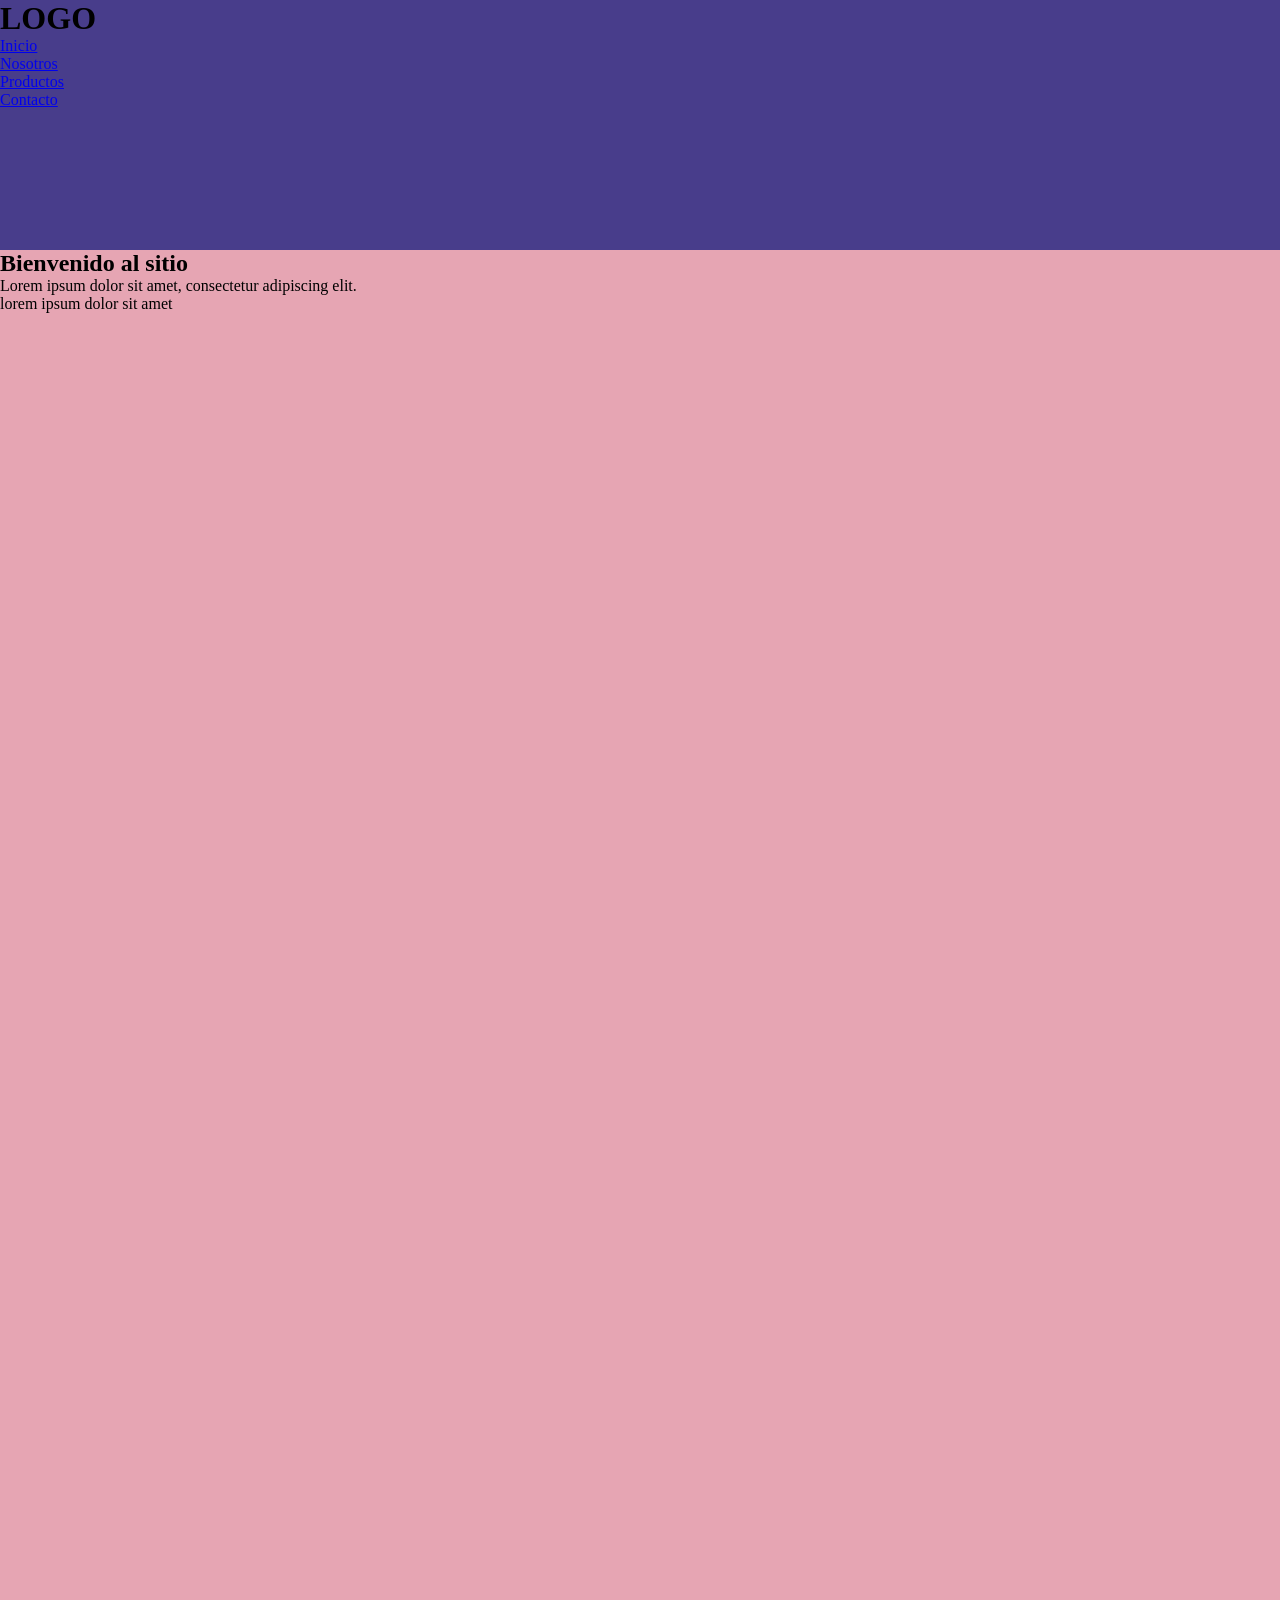
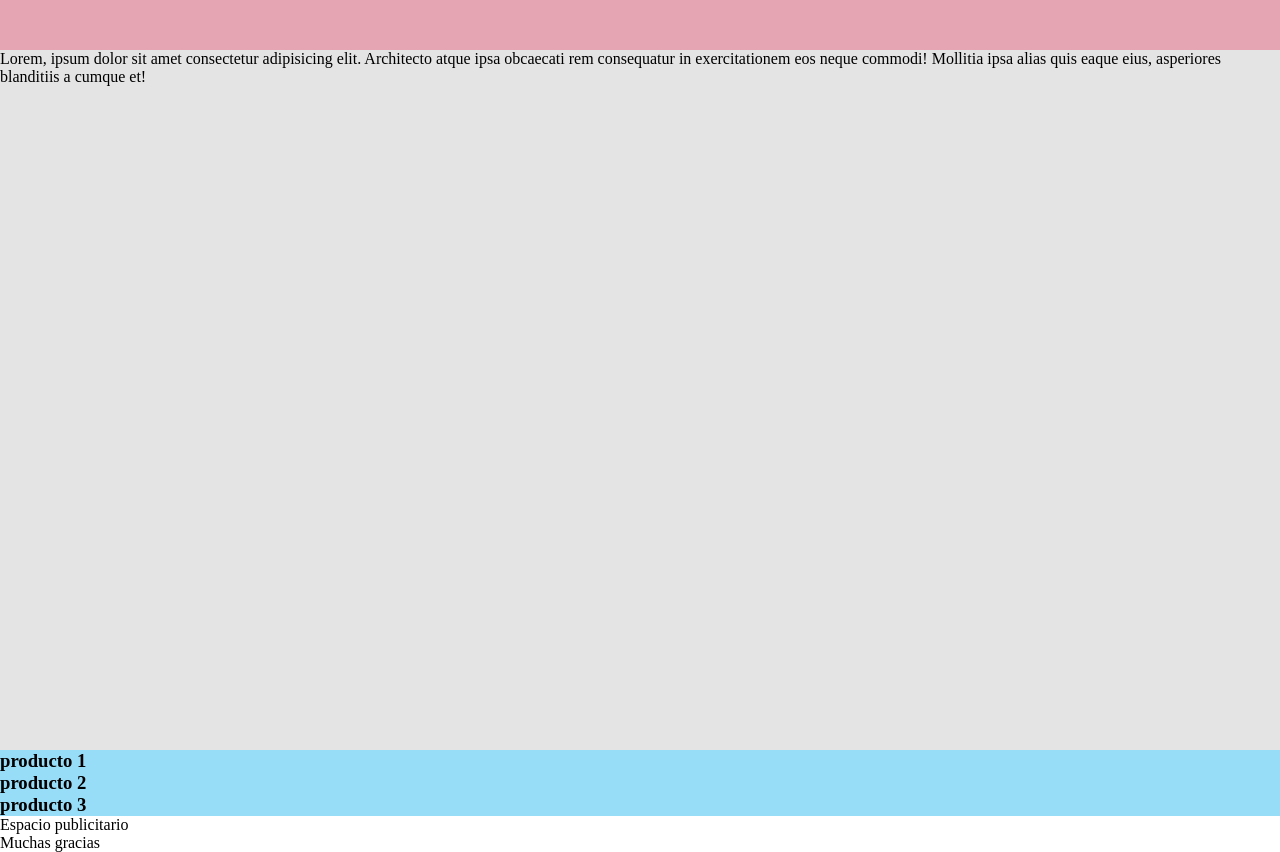
==== index.html @ 9b735648 "Add files via upload" ====
<!DOCTYPE html>
<html lang="en">
<head>
    <meta charset="UTF-8">
    <meta name="viewport" content="width=device-width, initial-scale=1.0">
    <link rel="stylesheet" href="./css/stylesheet.css">
    <link rel="icon" sizes="16x16" href="./img/favicon-32x32.png">
    <title>Document</title>
</head>
<body>
    <!--COMIENZO DEL HEADER-->
    <!--  -->
    <header><h1>LOGO</h1>
        <nav>
            <ul>
                <li><a href="index.html">Inicio</a></li>
                <li><a href="./pages/nosotros.html">Nosotros</a></li>
                <li><a href="./pages/productos.html">Productos</a></li>
                <li><a href="./pages/contacto.html">Contacto</a></li>
            </ul>
        </nav>
    </header>
<!-- COMIENZO DEL MAIN -->
    <main>
        <section>
            <h1>Bienvenido al sitio</h1>
            <p>Lorem ipsum dolor sit amet, consectetur adipiscing elit.</p>
            <p>lorem ipsum dolor sit amet</p>
            <img src="./css/img/82b47b8e-3ba2-4bcc-af72-9b7c6654dd27.jpg" alt="" width="300 px" height=>
            <img src="https://images-tools.cadena3.com/tools/r/c782bfee-6576-4adb-9611-ab584a224fb9.jpg?width=1200&height=1200" alt="">
            

        </section>
        <section class="nino">
            <p>Lorem, ipsum dolor sit amet consectetur adipisicing elit. Architecto atque ipsa obcaecati rem consequatur in exercitationem eos neque commodi! Mollitia ipsa alias quis eaque eius, asperiores blanditiis a cumque et!</p>
            <iframe width="560" height="315" src="https://www.youtube.com/embed/aIsz7g8IARs?si=j-D1hTiS7hweJ62q" title="YouTube video player" frameborder="0" allow="accelerometer; autoplay; clipboard-write; encrypted-media; gyroscope; picture-in-picture; web-share" referrerpolicy="strict-origin-when-cross-origin" allowfullscreen></iframe>
            <iframe src="https://www.google.com/maps/embed?pb=!1m18!1m12!1m3!1d3284.202176968376!2d-58.40982972383586!3d-34.5990487572524!2m3!1f0!2f0!3f0!3m2!1i1024!2i768!4f13.1!3m3!1m2!1s0x95bcca8e133d22d5%3A0xd338ece6d7576093!2sJean%20Jaures%20932%2C%20C1215ACR%20Cdad.%20Aut%C3%B3noma%20de%20Buenos%20Aires!5e0!3m2!1ses-419!2sar!4v1789065682866!5m2!1ses-419!2sar" width="600" height="450" style="border:0;" allowfullscreen="" loading="lazy" referrerpolicy="strict-origin-when-cross-origin"></iframe>
        </section>
        <article>
            <div><h3>producto 1</h3></div>
            <div><h3>producto 2</h3></div>
            <div><h3>producto 3</h3></div>
        </article>
    </main>

    <aside>
    <p>Espacio publicitario</p>
    </aside>

     <footer>
    <p>Muchas gracias </p>
    </footer>


</body>
</html>
---- css/stylesheet.css ----
*{margin: 0; padding: 0; box-sizing: border-box;}



header{
    height: 250px;
    background-color: darkslateblue;
 }
main{

    background-color: rgb(152, 221, 247);
}

section{
    height: 1400px;
    background-color: rgb(230, 165, 179);}
  
    .nino{
    background-color: rgb(228, 228, 228);
    height: 700px;
}

.contenedor_productos{
position: relative;
}

.contenedor_productos div{
height: 150px;
    width: 150px;
    border: 2px solid black;
    margin: 20px;
    


}
    

.violeta{
    background-color:blueviolet;
    position: relative;
    /*float: right;*/
    /*margin-left: auto;*/  
}
.naranja{
    position: absolute;
    left: 150px;
    background-color:coral;
}
.verde{
    position: sticky;
    top: 10px;
    background-color:green;
}
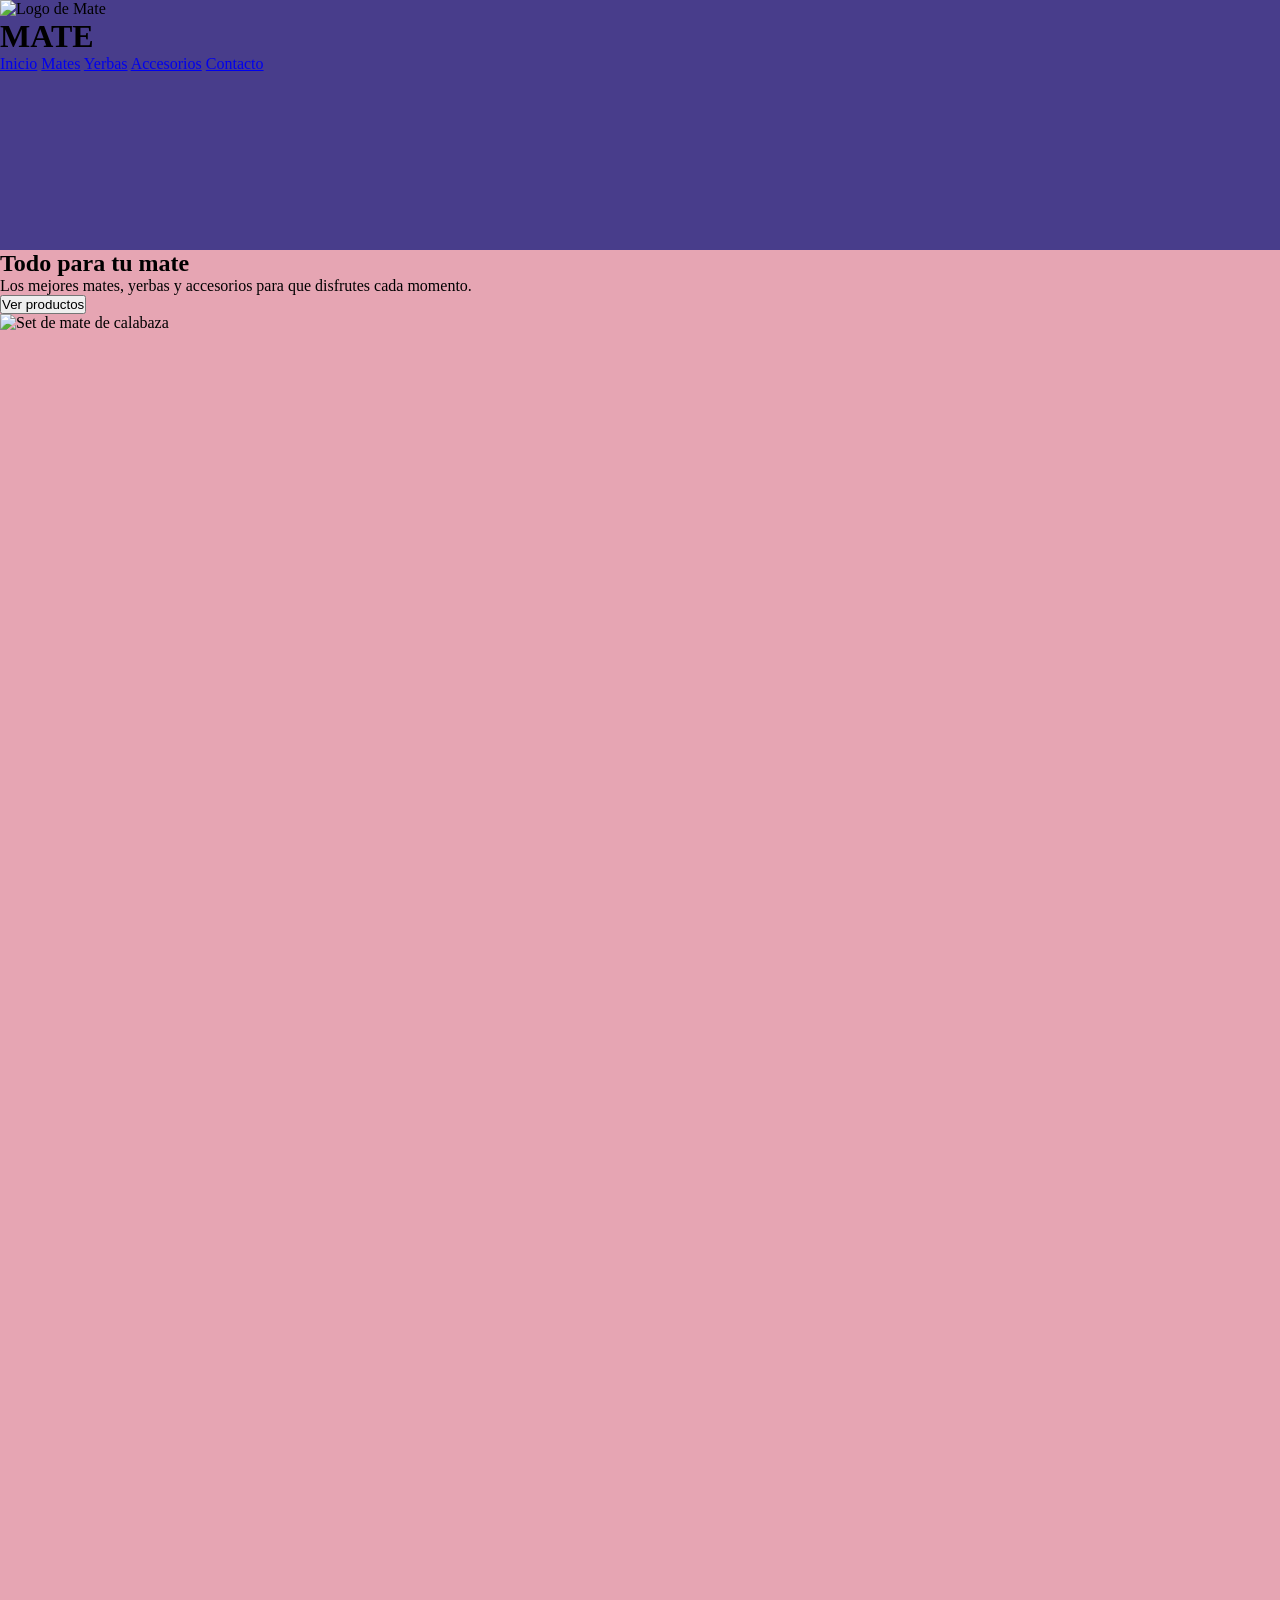
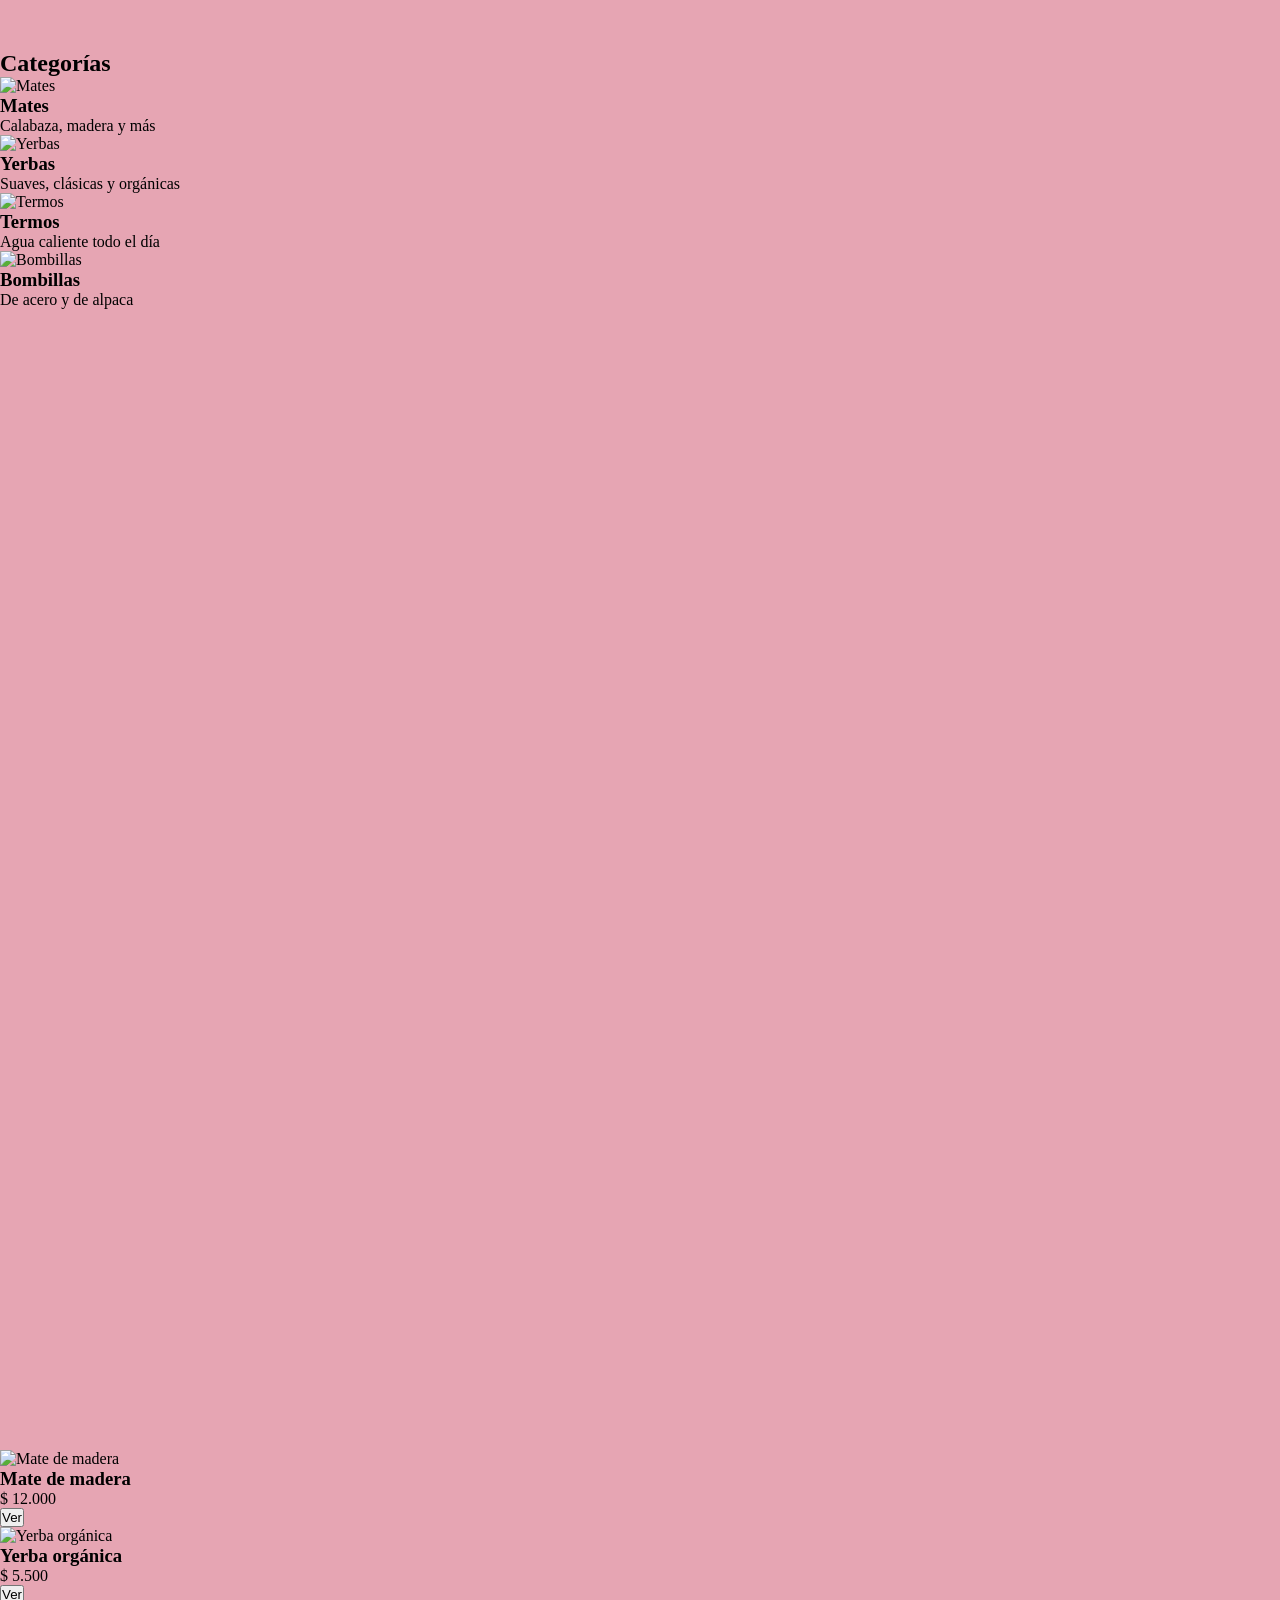
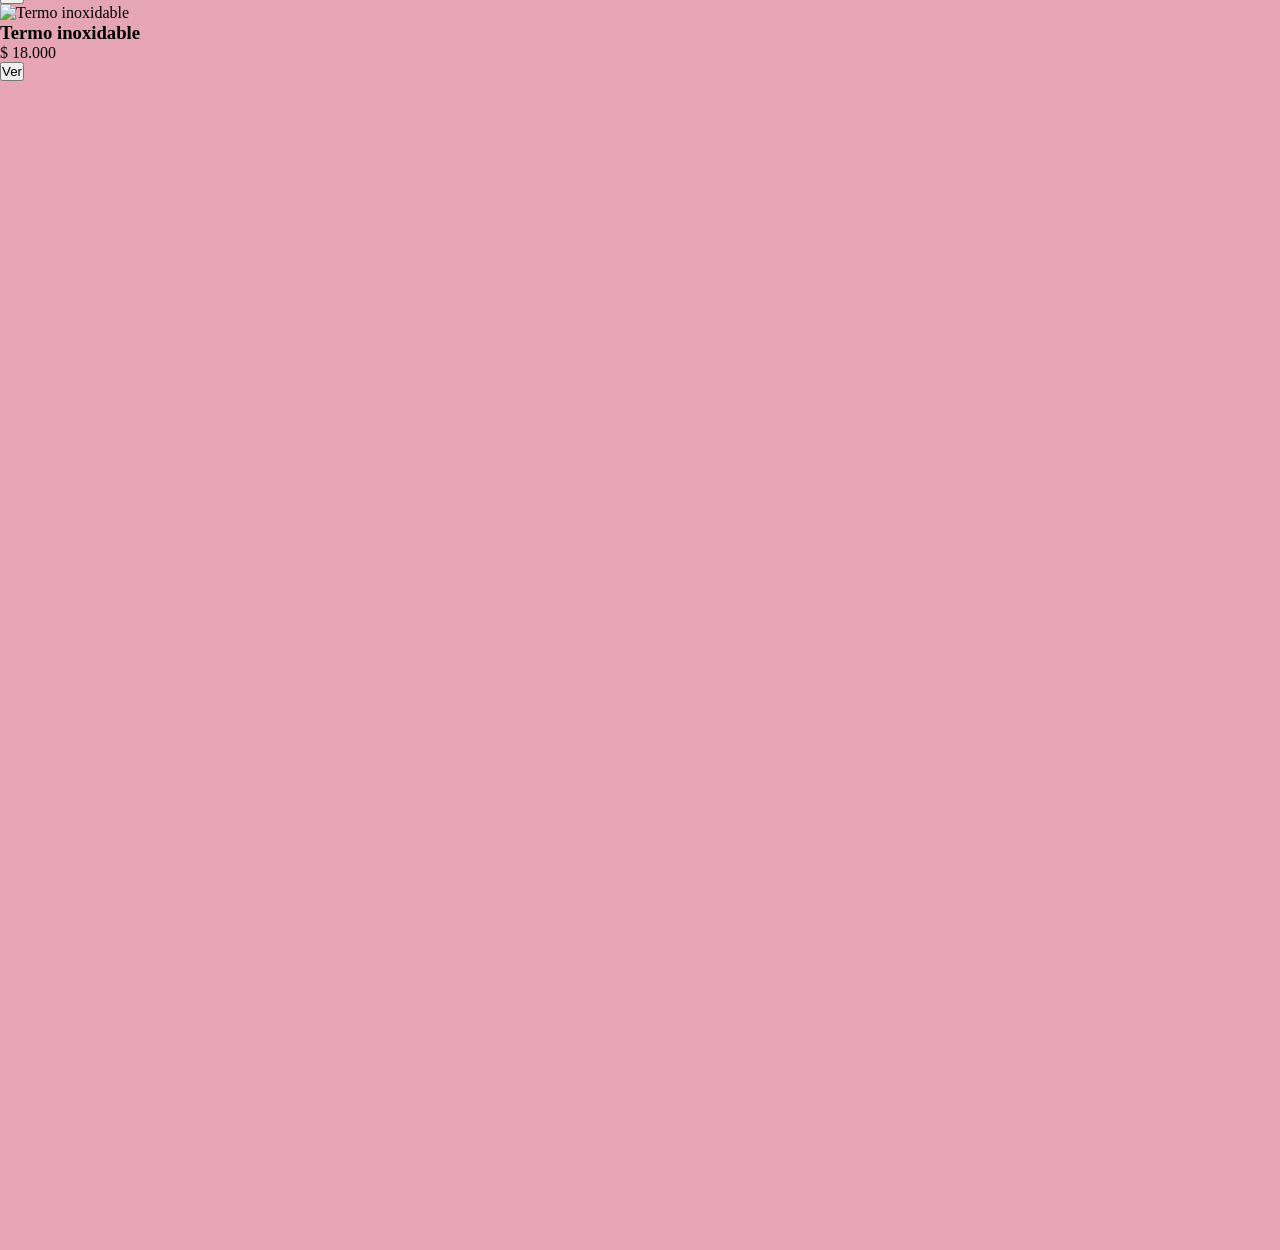
==== commit 24586b02: "Add files via upload" ====
--- a/index.html
+++ b/index.html
@@ -1,56 +1,100 @@
 <!DOCTYPE html>
-<html lang="en">
+<html lang="es">
 <head>
     <meta charset="UTF-8">
     <meta name="viewport" content="width=device-width, initial-scale=1.0">
+    <title>Mate</title>
     <link rel="stylesheet" href="./css/stylesheet.css">
-    <link rel="icon" sizes="16x16" href="./img/favicon-32x32.png">
-    <title>Document</title>
+
+<!-- TIPOGRAFIA TEXTO -->
+    <link rel="preconnect" href="https://fonts.googleapis.com">
+<link rel="preconnect" href="https://fonts.gstatic.com" crossorigin>
+<link href="https://fonts.googleapis.com/css2?family=Archivo:ital,wght@0,100..900;1,100..900&family=Bricolage+Grotesque:opsz,wght@12..96,200..800&family=Playfair+Display:ital,wght@0,400..900;1,400..900&display=swap" rel="stylesheet">
+
 </head>
+
 <body>
-    <!--COMIENZO DEL HEADER-->
-    <!--  -->
-    <header><h1>LOGO</h1>
-        <nav>
-            <ul>
-                <li><a href="index.html">Inicio</a></li>
-                <li><a href="./pages/nosotros.html">Nosotros</a></li>
-                <li><a href="./pages/productos.html">Productos</a></li>
-                <li><a href="./pages/contacto.html">Contacto</a></li>
-            </ul>
-        </nav>
+    <!-- HEADER -->
+    <header>
+        <div>
+            <img src="./img/logo.png" alt="Logo de Mate">
+            <h1>MATE</h1>
+            <nav>
+                <a href="./index.html">Inicio</a>
+                <a href="./pages/mates.html">Mates</a>
+                <a href="./pages/yerbas.html">Yerbas</a>
+                <a href="./pages/accesorios.html">Accesorios</a>
+                <a href="./pages/contacto.html">Contacto</a>
+            </nav>
+        </div>
     </header>
-<!-- COMIENZO DEL MAIN -->
+
     <main>
-        <section>
-            <h1>Bienvenido al sitio</h1>
-            <p>Lorem ipsum dolor sit amet, consectetur adipiscing elit.</p>
-            <p>lorem ipsum dolor sit amet</p>
-            <img src="./css/img/82b47b8e-3ba2-4bcc-af72-9b7c6654dd27.jpg" alt="" width="300 px" height=>
-            <img src="https://images-tools.cadena3.com/tools/r/c782bfee-6576-4adb-9611-ab584a224fb9.jpg?width=1200&height=1200" alt="">
-            
+        <!-- SECTION 1: h1 + p + botón + foto -->
+        <section class="inicio">
+            <div class="texto">
+                <h1>Todo para tu mate</h1>
+                <p>Los mejores mates, yerbas y accesorios para que disfrutes cada momento.</p>
+                <button>Ver productos</button>
+            </div>
 
+            <div class="foto">
+                <img src="./img/imagen-principal.webp" alt="Set de mate de calabaza">
+            </div>
         </section>
-        <section class="nino">
-            <p>Lorem, ipsum dolor sit amet consectetur adipisicing elit. Architecto atque ipsa obcaecati rem consequatur in exercitationem eos neque commodi! Mollitia ipsa alias quis eaque eius, asperiores blanditiis a cumque et!</p>
-            <iframe width="560" height="315" src="https://www.youtube.com/embed/aIsz7g8IARs?si=j-D1hTiS7hweJ62q" title="YouTube video player" frameborder="0" allow="accelerometer; autoplay; clipboard-write; encrypted-media; gyroscope; picture-in-picture; web-share" referrerpolicy="strict-origin-when-cross-origin" allowfullscreen></iframe>
-            <iframe src="https://www.google.com/maps/embed?pb=!1m18!1m12!1m3!1d3284.202176968376!2d-58.40982972383586!3d-34.5990487572524!2m3!1f0!2f0!3f0!3m2!1i1024!2i768!4f13.1!3m3!1m2!1s0x95bcca8e133d22d5%3A0xd338ece6d7576093!2sJean%20Jaures%20932%2C%20C1215ACR%20Cdad.%20Aut%C3%B3noma%20de%20Buenos%20Aires!5e0!3m2!1ses-419!2sar!4v1789065682866!5m2!1ses-419!2sar" width="600" height="450" style="border:0;" allowfullscreen="" loading="lazy" referrerpolicy="strict-origin-when-cross-origin"></iframe>
+
+        <!-- SECTION 2: h2 + div (img + h3 + p) -->
+        <section class="categorias">
+            <h2>Categorías</h2>
+
+            <div>
+                <img src="./img/mates.jpg" alt="Mates">
+                <h3>Mates</h3>
+                <p>Calabaza, madera y más</p>
+            </div>
+
+            <div>
+                <img src="./img/yerbas.jpg" alt="Yerbas">
+                <h3>Yerbas</h3>
+                <p>Suaves, clásicas y orgánicas</p>
+            </div>
+
+            <div>
+                <img src="./img/termos.jpg" alt="Termos">
+                <h3>Termos</h3>
+                <p>Agua caliente todo el día</p>
+            </div>
+
+            <div>
+                <img src="./img/bombillas.jpg" alt="Bombillas">
+                <h3>Bombillas</h3>
+                <p>De acero y de alpaca</p>
+            </div>
         </section>
-        <article>
-            <div><h3>producto 1</h3></div>
-            <div><h3>producto 2</h3></div>
-            <div><h3>producto 3</h3></div>
-        </article>
+
+        <!-- SECTION 3: div (img + h3 + p + botón) -->
+        <section class="productos">
+            <div>
+                <img src="./img/mate-de-madera.jpg" alt="Mate de madera">
+                <h3>Mate de madera</h3>
+                <p>$ 12.000</p>
+                <button>Ver</button>
+            </div>
+
+            <div>
+                <img src="./img/yerba-organica.jpg" alt="Yerba orgánica">
+                <h3>Yerba orgánica</h3>
+                <p>$ 5.500</p>
+                <button>Ver</button>
+            </div>
+
+            <div>
+                <img src="./img/termo-inoxidable.jpg" alt="Termo inoxidable">
+                <h3>Termo inoxidable</h3>
+                <p>$ 18.000</p>
+                <button>Ver</button>
+            </div>
+        </section>
     </main>
-
-    <aside>
-    <p>Espacio publicitario</p>
-    </aside>
-
-     <footer>
-    <p>Muchas gracias </p>
-    </footer>
-
-
 </body>
 </html>
